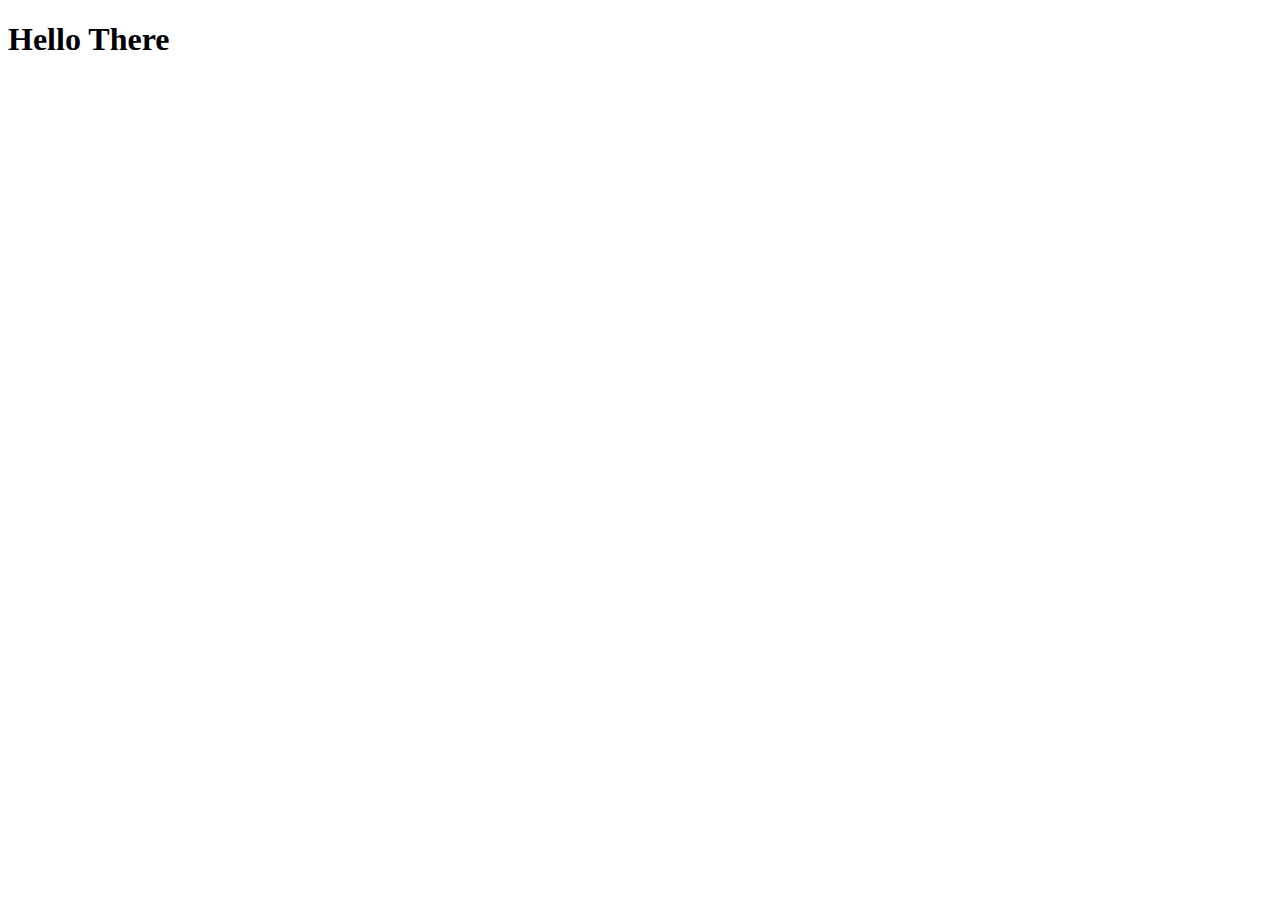
==== index.html @ 26e8fb7b "moved things" ====
<!DOCTYPE html>
<html lang="en">
<head>
    <meta charset="UTF-8">
    <meta http-equiv="X-UA-Compatible" content="IE=edge">
    <meta name="viewport" content="width=device-width, initial-scale=1.0">
    <title>Document</title>
</head>
<body>
    <H1>Hello There</H1>
</body>
</html>
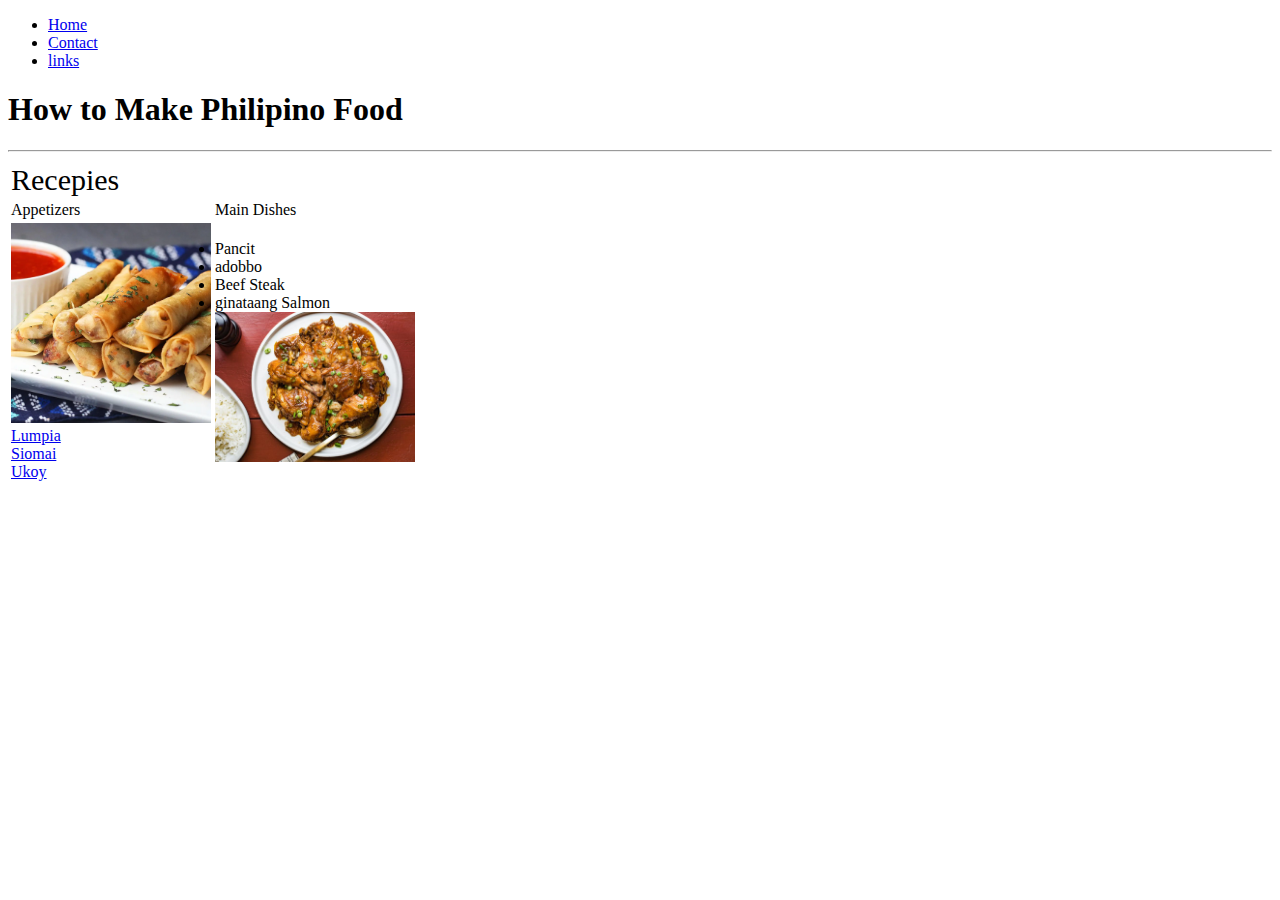
==== commit 7afbb119: "v1.0" ====
--- a/index.html
+++ b/index.html
@@ -6,7 +6,58 @@
     <meta name="viewport" content="width=device-width, initial-scale=1.0">
     <title>Document</title>
 </head>
+<style>
+    .recepies{
+        font-size: 30px;
+    }
+</style>
 <body>
-    <H1>Hello There</H1>
+    <ul id="navigation">
+        <li><a href="index.html">Home</a></li>
+        <li><a href="contact.html">Contact</a></li>
+        <li><a href="sitemap.html">links</a></li>
+    </ul>
+
+    <H1>How to Make Philipino Food</H1>
+
+    <table>
+        <tr>
+            <td class="recepies">Recepies</td>
+        </tr>
+        <hr>
+        <tr>
+            <td rowspan="1" colspan="1">Appetizers</td>
+            <td rowspan ="1" colspan="3">Main Dishes</td>
+        </tr>
+        <tr>
+            <td rowspan="2" colspan= "1">
+                <img 
+                src="images/Lumpia.1.webp"
+                alt ="Lumpia placeholder"
+                title ="Lumpia"
+                width="200"
+                />
+                <br/>
+                <li><a href="lumpia.html"> Lumpia </a></li>
+                <li><a href="shumai.html">Siomai</a></li> 
+                <li><a href="ukoy.html">Ukoy </a></li>
+            </td>
+        </tr>
+        <tr>
+            <td rowspan= "2"colspan="3">
+                <li>Pancit</li> 
+                <li>adobbo</li> 
+                <li>Beef Steak</li> 
+                <li>ginataang Salmon </li>
+                <img 
+                src="images/adobo1.jpeg" 
+                alt="Adobbo placeholder"
+                title ="Adobbo"
+                width="200"
+                >
+            </td>
+        </tr>
+
+    </table>
 </body>
 </html>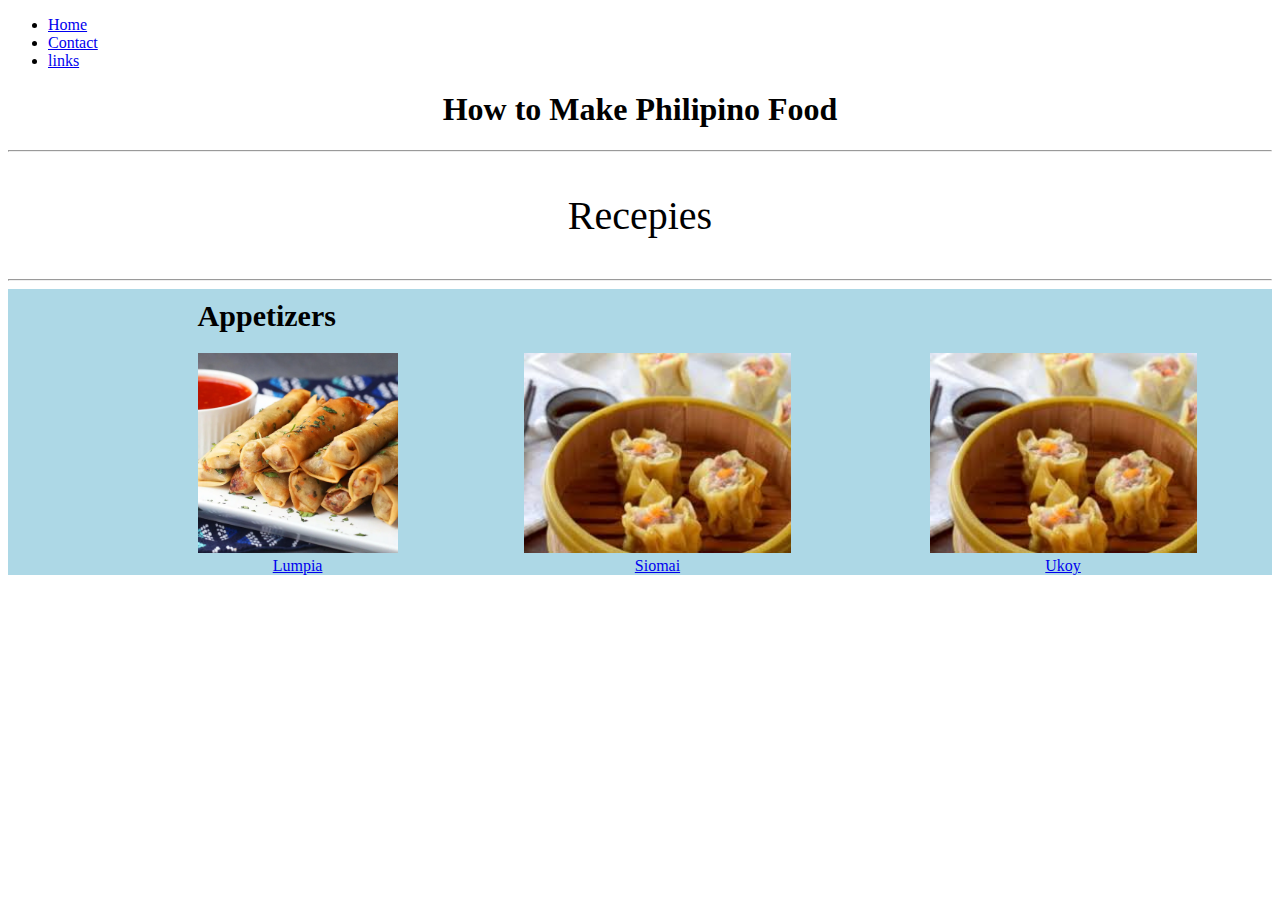
==== commit c747afa5: "update for part 2 of project" ====
--- a/index.html
+++ b/index.html
@@ -4,12 +4,54 @@
     <meta charset="UTF-8">
     <meta http-equiv="X-UA-Compatible" content="IE=edge">
     <meta name="viewport" content="width=device-width, initial-scale=1.0">
-    <title>Document</title>
+    <title>Index Page</title>
+    <meta name ="keywords" content ="HTML, Links, Food, Philipino Food, How to make, Asian Food, How to make Asian Food"/>
+    <meta name ="description" content="How to Make Philipino Food"/>
+    <link rel="apple-touch-icon" sizes="180x180" href="/apple-touch-icon.png">
+    <link rel="icon" type="image/png" sizes="32x32" href="/favicon-32x32.png">
+    <link rel="icon" type="image/png" sizes="16x16" href="/favicon-16x16.png">
+    <link rel="manifest" href="/site.webmanifest">
 </head>
 <style>
+    h1{
+        margin-left: auto;
+        margin-right: auto;
+        text-align: center;
+    }
     .recepies{
+        font-size: 40px;
+        text-align: center;
+        padding-top: 0%;
+        padding-bottom: 0%;
+    }
+    .appetizers{
+        background-color:lightblue;
+        margin-right: auto;
+        margin-left: auto;
+    }
+    .app-title{
         font-size: 30px;
+        padding-top: 10px;
+        padding-bottom: 20px;
+        margin-left: 15%;
     }
+    .lumpia{
+        text-align: center;
+        margin-right: 5%;
+        margin-left: 15%;
+        float: left;
+    }
+    .shumai{
+        text-align: center;
+        margin-right: 5%;
+        margin-left: 5%;
+        float: left;
+    }
+    .ukoy{
+        text-align: center;
+        margin-left: 5%;
+    }
+    
 </style>
 <body>
     <ul id="navigation">
@@ -18,46 +60,47 @@
         <li><a href="sitemap.html">links</a></li>
     </ul>
 
-    <H1>How to Make Philipino Food</H1>
-
-    <table>
-        <tr>
-            <td class="recepies">Recepies</td>
-        </tr>
-        <hr>
-        <tr>
-            <td rowspan="1" colspan="1">Appetizers</td>
-            <td rowspan ="1" colspan="3">Main Dishes</td>
-        </tr>
-        <tr>
-            <td rowspan="2" colspan= "1">
+    <h1>How to Make Philipino Food</h1>
+    <hr>
+    <p class="recepies"> Recepies </p>
+    <hr>
+    <div class="appetizers">
+        <div class="app-title"><b>Appetizers</b></div>
+        <div>
+            <div class="lumpia">        
                 <img 
                 src="images/Lumpia.1.webp"
                 alt ="Lumpia placeholder"
                 title ="Lumpia"
                 width="200"
                 />
-                <br/>
-                <li><a href="lumpia.html"> Lumpia </a></li>
-                <li><a href="shumai.html">Siomai</a></li> 
-                <li><a href="ukoy.html">Ukoy </a></li>
-            </td>
-        </tr>
-        <tr>
-            <td rowspan= "2"colspan="3">
-                <li>Pancit</li> 
-                <li>adobbo</li> 
-                <li>Beef Steak</li> 
-                <li>ginataang Salmon </li>
-                <img 
-                src="images/adobo1.jpeg" 
-                alt="Adobbo placeholder"
-                title ="Adobbo"
-                width="200"
-                >
-            </td>
-        </tr>
+                <br>
+                <a href="lumpia.html"> Lumpia </a>
+            </div>
+            <div class="shumai">      
+                <img
+                src="images/shumai.jpg"
+                alt="shumai placeholder"
+                title="Siomai"
+                width="267"
+                />
+                <br>
+                <a href="shumai.html">Siomai</a>
+            </div> 
+            <div class="ukoy">
+                <img
+                src="images/shumai.jpg"
+                alt="ukoy placeholder"
+                title="Siomai"
+                width="267"
+                />
+                <br>
+                <a href="ukoy.html">Ukoy</a>
+            </div>
+        </div>
+    </div>
 
-    </table>
+
+
 </body>
 </html>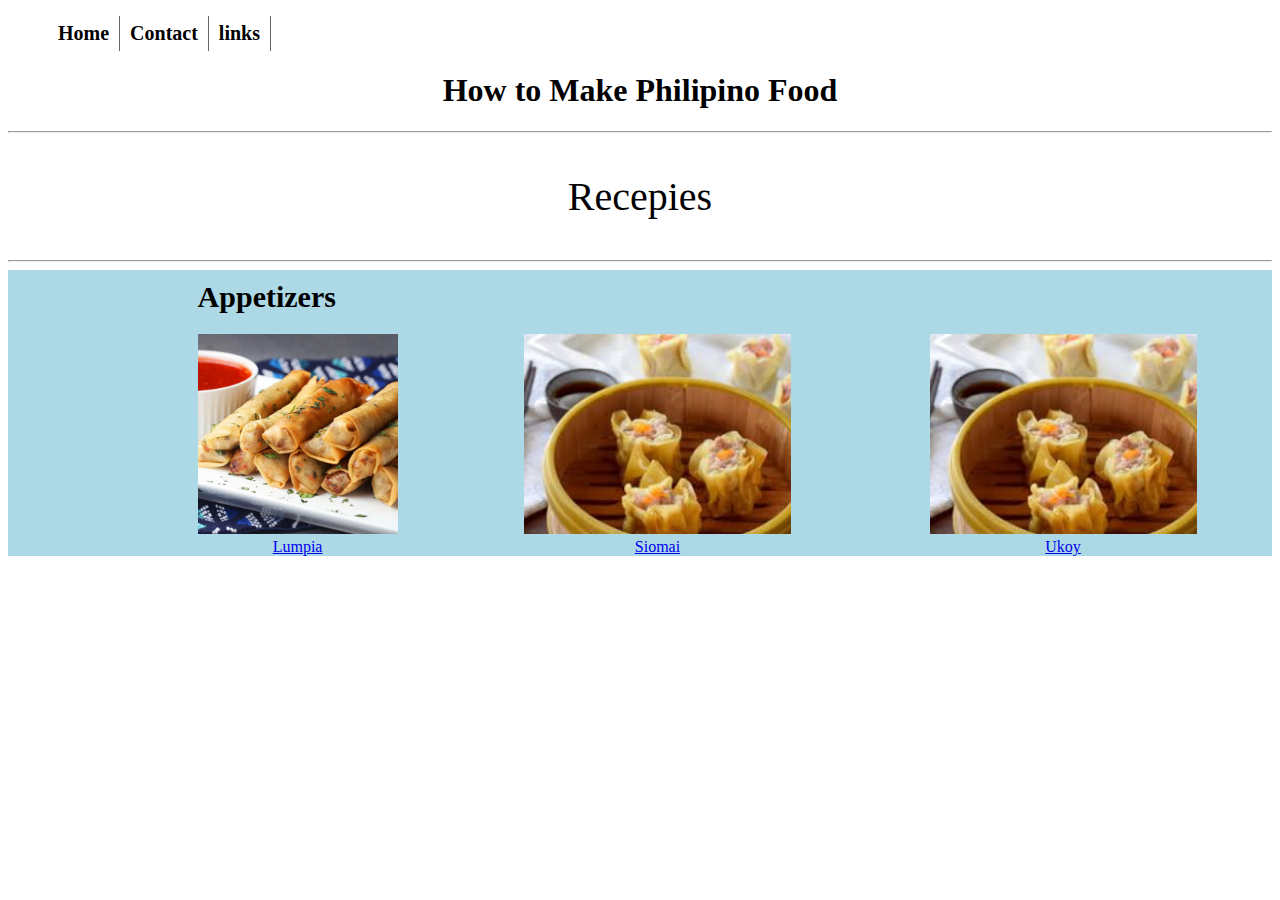
==== commit de6682d5: "update to nav bar" ====
--- a/index.html
+++ b/index.html
@@ -11,6 +11,7 @@
     <link rel="icon" type="image/png" sizes="32x32" href="/favicon-32x32.png">
     <link rel="icon" type="image/png" sizes="16x16" href="/favicon-16x16.png">
     <link rel="manifest" href="/site.webmanifest">
+    <link rel="stylesheet" href="styles/navbar.css"/>
 </head>
 <style>
     h1{
--- a/styles/navbar.css
+++ b/styles/navbar.css
@@ -0,0 +1,22 @@
+#navigation {
+    list-style: none;
+    background:white;
+    overflow: hidden;
+    width: 500px;
+}
+#navigation li {
+    float: left;
+    border-right: solid 1 white;
+    height: 35px;
+}
+#navigation li a:link, #navigation li a:visited {
+    text-decoration: none;
+    display: block;
+    height: 35px;
+    color: black;
+    line-height: 35px;
+    padding: 0 10px 0 10px;
+    border-right: solid 1px#666;
+    font-size: 20px;
+    font-weight: bold;
+}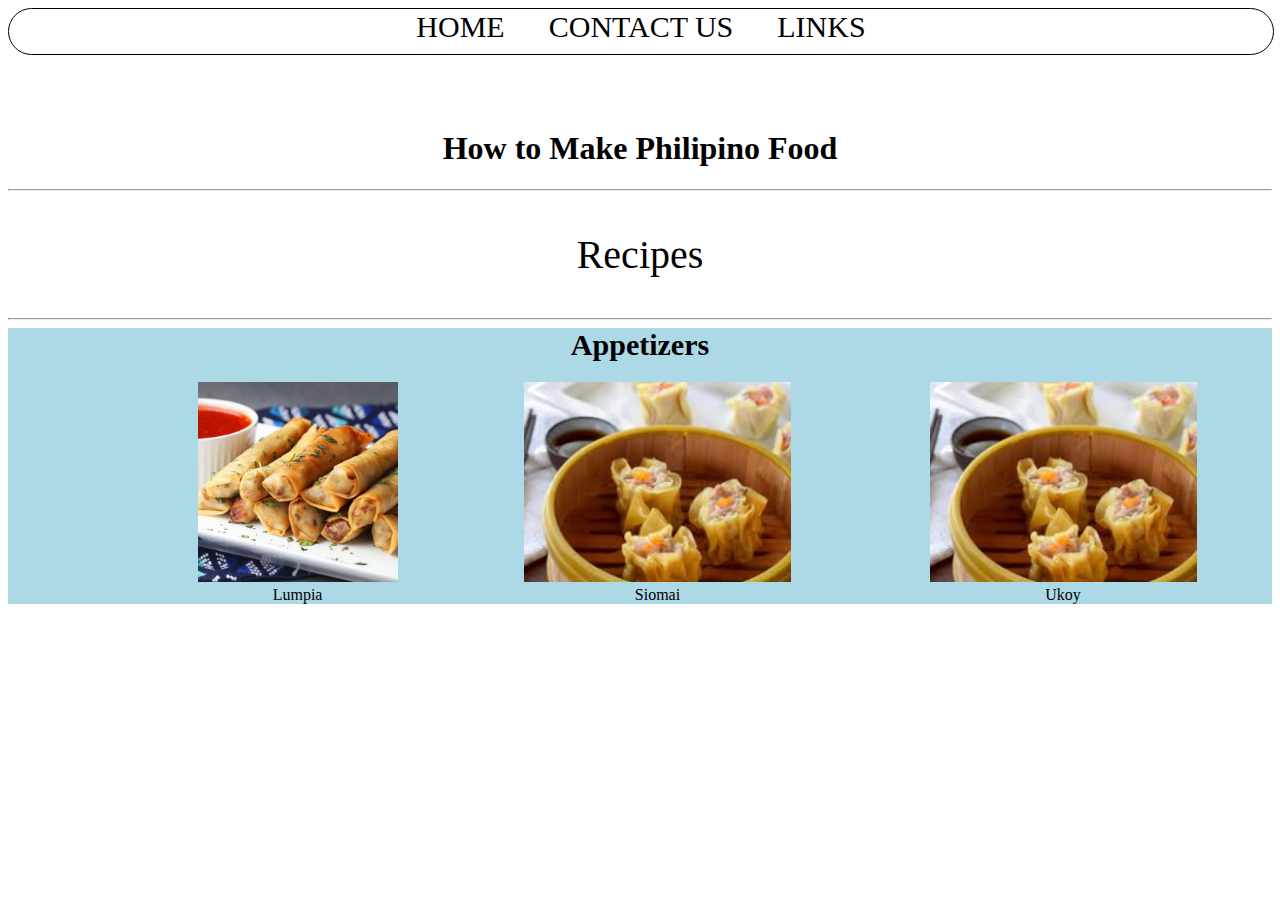
==== commit 94583503: "Fixed the spelling, text alignment, styled navba and added links to sitemap" ====
--- a/index.html
+++ b/index.html
@@ -1,107 +1,121 @@
 <!DOCTYPE html>
 <html lang="en">
-<head>
-    <meta charset="UTF-8">
-    <meta http-equiv="X-UA-Compatible" content="IE=edge">
-    <meta name="viewport" content="width=device-width, initial-scale=1.0">
+  <head>
+    <meta charset="UTF-8" />
+    <meta http-equiv="X-UA-Compatible" content="IE=edge" />
+    <meta name="viewport" content="width=device-width, initial-scale=1.0" />
     <title>Index Page</title>
-    <meta name ="keywords" content ="HTML, Links, Food, Philipino Food, How to make, Asian Food, How to make Asian Food"/>
-    <meta name ="description" content="How to Make Philipino Food"/>
-    <link rel="apple-touch-icon" sizes="180x180" href="/apple-touch-icon.png">
-    <link rel="icon" type="image/png" sizes="32x32" href="/favicon-32x32.png">
-    <link rel="icon" type="image/png" sizes="16x16" href="/favicon-16x16.png">
-    <link rel="manifest" href="/site.webmanifest">
-    <link rel="stylesheet" href="styles/navbar.css"/>
-</head>
-<style>
-    h1{
-        margin-left: auto;
-        margin-right: auto;
-        text-align: center;
+    <meta
+      name="keywords"
+      content="HTML, Links, Food, Philipino Food, How to make, Asian Food, How to make Asian Food"
+    />
+    <meta name="description" content="How to Make Philipino Food" />
+    <link rel="apple-touch-icon" sizes="180x180" href="/apple-touch-icon.png" />
+    <link rel="icon" type="image/png" sizes="32x32" href="/favicon-32x32.png" />
+    <link rel="icon" type="image/png" sizes="16x16" href="/favicon-16x16.png" />
+    <link rel="manifest" href="/site.webmanifest" />
+    <link rel="stylesheet" href="styles/navbar.css" />
+  </head>
+  <style>
+    h1 {
+      margin-left: auto;
+      margin-right: auto;
+      text-align: center;
     }
-    .recepies{
-        font-size: 40px;
-        text-align: center;
-        padding-top: 0%;
-        padding-bottom: 0%;
+    .recipes {
+      font-size: 40px;
+      text-align: center;
+      padding-top: 0%;
+      padding-bottom: 0%;
     }
-    .appetizers{
-        background-color:lightblue;
-        margin-right: auto;
-        margin-left: auto;
+    .appetizers {
+      background-color: lightblue;
+      margin-right: auto;
+      margin-left: auto;
     }
-    .app-title{
-        font-size: 30px;
-        padding-top: 10px;
-        padding-bottom: 20px;
-        margin-left: 15%;
+    .app-title {
+      font-size: 30px;
+      /* padding-top: 10px;
+        margin-left: 15%;  */
+      padding-bottom: 20px;
+      text-align: center;
+      justify-content: center;
     }
-    .lumpia{
-        text-align: center;
-        margin-right: 5%;
-        margin-left: 15%;
-        float: left;
+    .lumpia {
+      text-align: center;
+      margin-right: 5%;
+      margin-left: 15%;
+      float: left;
     }
-    .shumai{
-        text-align: center;
-        margin-right: 5%;
-        margin-left: 5%;
-        float: left;
+    .shumai {
+      text-align: center;
+      margin-right: 5%;
+      margin-left: 5%;
+      float: left;
     }
-    .ukoy{
-        text-align: center;
-        margin-left: 5%;
+    .ukoy {
+      text-align: center;
+      margin-left: 5%;
     }
-    
-</style>
-<body>
-    <ul id="navigation">
-        <li><a href="index.html">Home</a></li>
-        <li><a href="contact.html">Contact</a></li>
-        <li><a href="sitemap.html">links</a></li>
-    </ul>
+  </style>
+  <body>
+    <!-- navigation bar -->
+    <nav id="navigation">
+      <ul>
+        <a href="./index.html">
+          <li>Home</li>
+        </a>
+        <a href="./contact.html">
+          <li>Contact Us</li>
+        </a>
+        <a href="./sitemap.html">
+          <li>Links</li>
+        </a>
+      </ul>
+    </nav>
+
+    <br />
+    <br />
+    <br />
 
     <h1>How to Make Philipino Food</h1>
-    <hr>
-    <p class="recepies"> Recepies </p>
-    <hr>
+    <hr />
+    <p class="recipes">Recipes</p>
+    <hr />
     <div class="appetizers">
-        <div class="app-title"><b>Appetizers</b></div>
-        <div>
-            <div class="lumpia">        
-                <img 
-                src="images/Lumpia.1.webp"
-                alt ="Lumpia placeholder"
-                title ="Lumpia"
-                width="200"
-                />
-                <br>
-                <a href="lumpia.html"> Lumpia </a>
-            </div>
-            <div class="shumai">      
-                <img
-                src="images/shumai.jpg"
-                alt="shumai placeholder"
-                title="Siomai"
-                width="267"
-                />
-                <br>
-                <a href="shumai.html">Siomai</a>
-            </div> 
-            <div class="ukoy">
-                <img
-                src="images/shumai.jpg"
-                alt="ukoy placeholder"
-                title="Siomai"
-                width="267"
-                />
-                <br>
-                <a href="ukoy.html">Ukoy</a>
-            </div>
+      <div class="app-title"><b>Appetizers</b></div>
+      <div>
+        <div class="lumpia">
+          <img
+            src="images/Lumpia.1.webp"
+            alt="Lumpia placeholder"
+            title="Lumpia"
+            width="200"
+          />
+          <br />
+          <a href="lumpia.html"> Lumpia </a>
         </div>
+        <div class="shumai">
+          <img
+            src="images/shumai.jpg"
+            alt="shumai placeholder"
+            title="Siomai"
+            width="267"
+          />
+          <br />
+          <a href="shumai.html">Siomai</a>
+        </div>
+        <div class="ukoy">
+          <img
+            src="images/shumai.jpg"
+            alt="ukoy placeholder"
+            title="Siomai"
+            width="267"
+          />
+          <br />
+          <a href="ukoy.html">Ukoy</a>
+        </div>
+      </div>
     </div>
-
-
-
-</body>
-</html>+  </body>
+</html>
--- a/styles/navbar.css
+++ b/styles/navbar.css
@@ -1,22 +1,32 @@
 #navigation {
-    list-style: none;
-    background:white;
-    overflow: hidden;
-    width: 500px;
-}
-#navigation li {
-    float: left;
-    border-right: solid 1 white;
-    height: 35px;
-}
-#navigation li a:link, #navigation li a:visited {
-    text-decoration: none;
-    display: block;
-    height: 35px;
-    color: black;
-    line-height: 35px;
-    padding: 0 10px 0 10px;
-    border-right: solid 1px#666;
-    font-size: 20px;
-    font-weight: bold;
-}+    display:flex;
+     width: 100%;
+     height: 45px;
+     background: white;
+     border: solid 1px black;
+     border-radius: 28px;
+     text-align: center;
+     justify-content: center;
+   }
+   
+   li:not(.different) {
+     display: inline;
+     text-transform: uppercase;
+     text-decoration: none;
+     transition: .3s;
+     padding: 20px;
+     font-size: 30px;
+     position: relative;
+     top: -15px;
+     left: -20px;
+   }
+   
+   li:hover:not(.different) {
+     text-shadow: 1px 1px 1px #aaa;
+     font-size: 25px;
+   }
+   
+   a:not(.different) {
+     text-decoration: none;
+     color: black;
+   }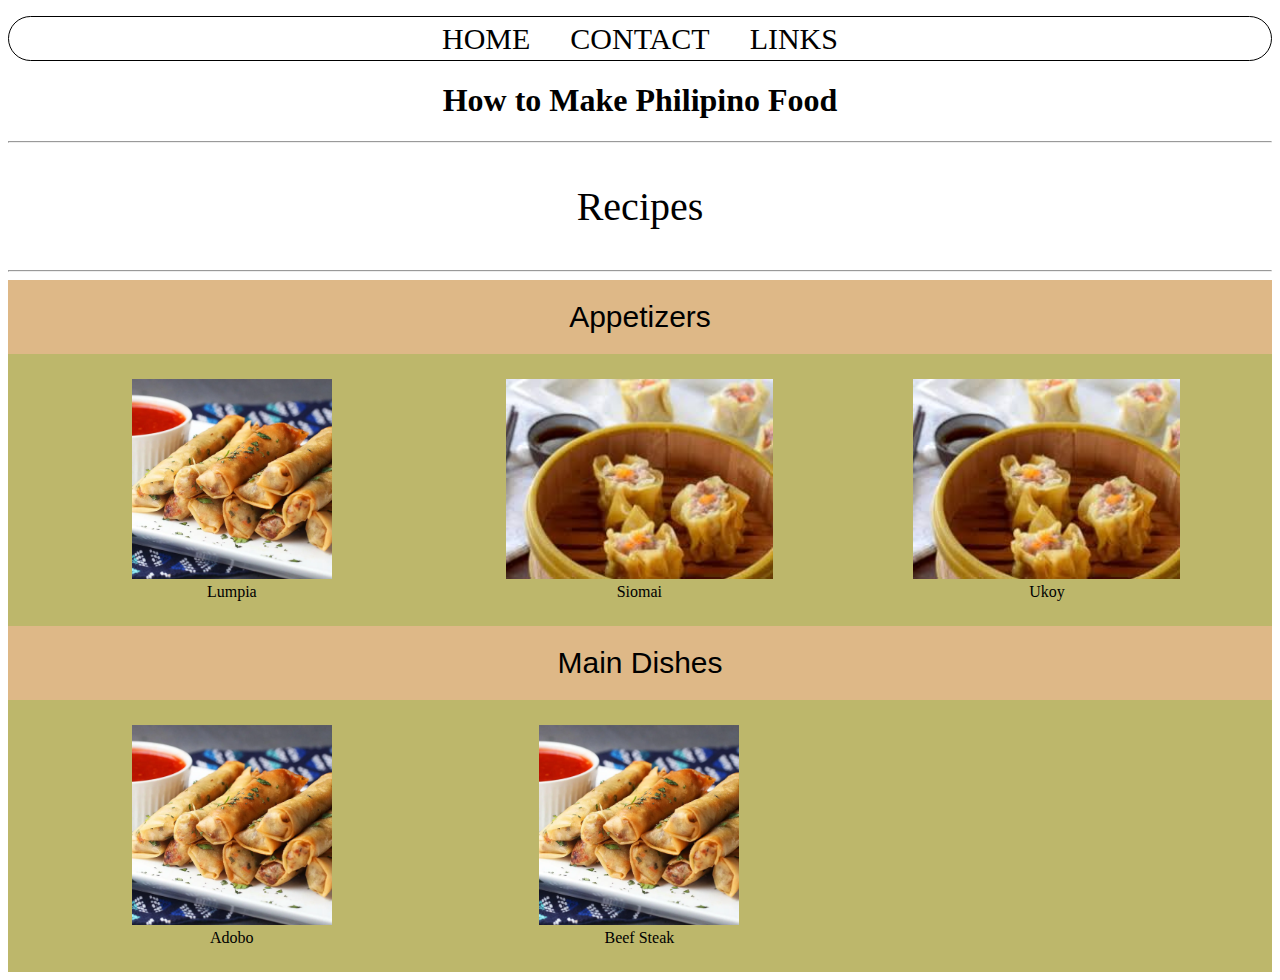
==== commit 00db9ee6: "index update + style sheet update" ====
--- a/index.html
+++ b/index.html
@@ -10,13 +10,30 @@
       content="HTML, Links, Food, Philipino Food, How to make, Asian Food, How to make Asian Food"
     />
     <meta name="description" content="How to Make Philipino Food" />
-    <link rel="apple-touch-icon" sizes="180x180" href="/apple-touch-icon.png" />
-    <link rel="icon" type="image/png" sizes="32x32" href="/favicon-32x32.png" />
-    <link rel="icon" type="image/png" sizes="16x16" href="/favicon-16x16.png" />
-    <link rel="manifest" href="/site.webmanifest" />
+    <link
+      rel="apple-touch-icon"
+      sizes="180x180"
+      href="docs/apple-touch-icon.png"
+    />
+    <link
+      rel="icon"
+      type="image/png"
+      sizes="32x32"
+      href="docs/favicon-32x32.png"
+    />
+    <link
+      rel="icon"
+      type="image/png"
+      sizes="16x16"
+      href="docs/favicon-16x16.png"
+    />
+    <link rel="manifest" href="docs/site.webmanifest" />
     <link rel="stylesheet" href="styles/navbar.css" />
   </head>
   <style>
+    * {
+      box-sizing: border-box;
+    }
     h1 {
       margin-left: auto;
       margin-right: auto;
@@ -28,64 +45,54 @@
       padding-top: 0%;
       padding-bottom: 0%;
     }
-    .appetizers {
-      background-color: lightblue;
-      margin-right: auto;
-      margin-left: auto;
+    .accordion {
+      font-size: 30px;
+      background-color: burlywood;
+      padding: 20px;
+      width: 100%;
+      text-align: center;
+      border: none;
     }
-    .app-title {
-      font-size: 30px;
-      /* padding-top: 10px;
-        margin-left: 15%;  */
-      padding-bottom: 20px;
+    .active,
+    .accordion:hover {
+      background-color: green;
       text-align: center;
-      justify-content: center;
     }
-    .lumpia {
+    .content {
+      padding: 20px;
       text-align: center;
-      margin-right: 5%;
-      margin-left: 15%;
+      overflow: hidden;
+      background: darkkhaki;
+    }
+
+    .column {
+      width: 33.3%;
       float: left;
+      padding: 5px;
     }
-    .shumai {
-      text-align: center;
-      margin-right: 5%;
-      margin-left: 5%;
-      float: left;
-    }
-    .ukoy {
-      text-align: center;
-      margin-left: 5%;
+    .row::after {
+      content: "";
+      clear: both;
+      display: table;
     }
   </style>
   <body>
     <!-- navigation bar -->
-    <nav id="navigation">
-      <ul>
-        <a href="./index.html">
-          <li>Home</li>
-        </a>
-        <a href="./contact.html">
-          <li>Contact Us</li>
-        </a>
-        <a href="./sitemap.html">
-          <li>Links</li>
-        </a>
-      </ul>
-    </nav>
-
-    <br />
-    <br />
-    <br />
+    <ul id="navigation">
+      <li><a href="index.html">Home</a></li>
+      <li><a href="contact.html">Contact</a></li>
+      <li><a href="sitemap.html">links</a></li>
+    </ul>
 
     <h1>How to Make Philipino Food</h1>
     <hr />
     <p class="recipes">Recipes</p>
     <hr />
-    <div class="appetizers">
-      <div class="app-title"><b>Appetizers</b></div>
-      <div>
-        <div class="lumpia">
+
+    <button type="button" id="appetizer" class="accordion">Appetizers</button>
+    <div id="content" class="content">
+      <div class="row">
+        <div class="column">
           <img
             src="images/Lumpia.1.webp"
             alt="Lumpia placeholder"
@@ -93,9 +100,9 @@
             width="200"
           />
           <br />
-          <a href="lumpia.html"> Lumpia </a>
+          <a href="recipes/lumpia.html"> Lumpia </a>
         </div>
-        <div class="shumai">
+        <div class="column">
           <img
             src="images/shumai.jpg"
             alt="shumai placeholder"
@@ -103,9 +110,9 @@
             width="267"
           />
           <br />
-          <a href="shumai.html">Siomai</a>
+          <a href="recipes/shumai.html">Siomai</a>
         </div>
-        <div class="ukoy">
+        <div class="column">
           <img
             src="images/shumai.jpg"
             alt="ukoy placeholder"
@@ -113,9 +120,50 @@
             width="267"
           />
           <br />
-          <a href="ukoy.html">Ukoy</a>
+          <a href="recipes/ukoy.html">Ukoy</a>
+        </div>
+      </div>
+    </div>
+    <button type="button" id="main_dishes" class="accordion">
+      Main Dishes
+    </button>
+    <div id="content" class="content">
+      <div class="row">
+        <div class="column">
+          <img
+            src="images/Lumpia.1.webp"
+            alt="Lumpia placeholder"
+            title="Lumpia"
+            width="200"
+          />
+          <br />
+          <a href="recipes/adobo.html">Adobo</a>
+        </div>
+        <div class="column">
+          <img
+            src="images/Lumpia.1.webp"
+            alt="Lumpia placeholder"
+            title="Lumpia"
+            width="200"
+          />
+          <br />
+          <a href="recipes/beef_steak.html">Beef Steak</a>
         </div>
       </div>
     </div>
   </body>
+  <script>
+    function collapsible() {
+      //expands and shrinks content
+      this.classList.toggle("active");
+      let content = this.nextElementSibling;
+      if (content.style.display === "block") {
+        content.style.display = "none";
+      } else {
+        content.style.display = "block";
+      }
+    }
+    document.getElementById("appetizer").onclick = collapsible;
+    document.getElementById("main_dishes").onclick = collapsible;
+  </script>
 </html>
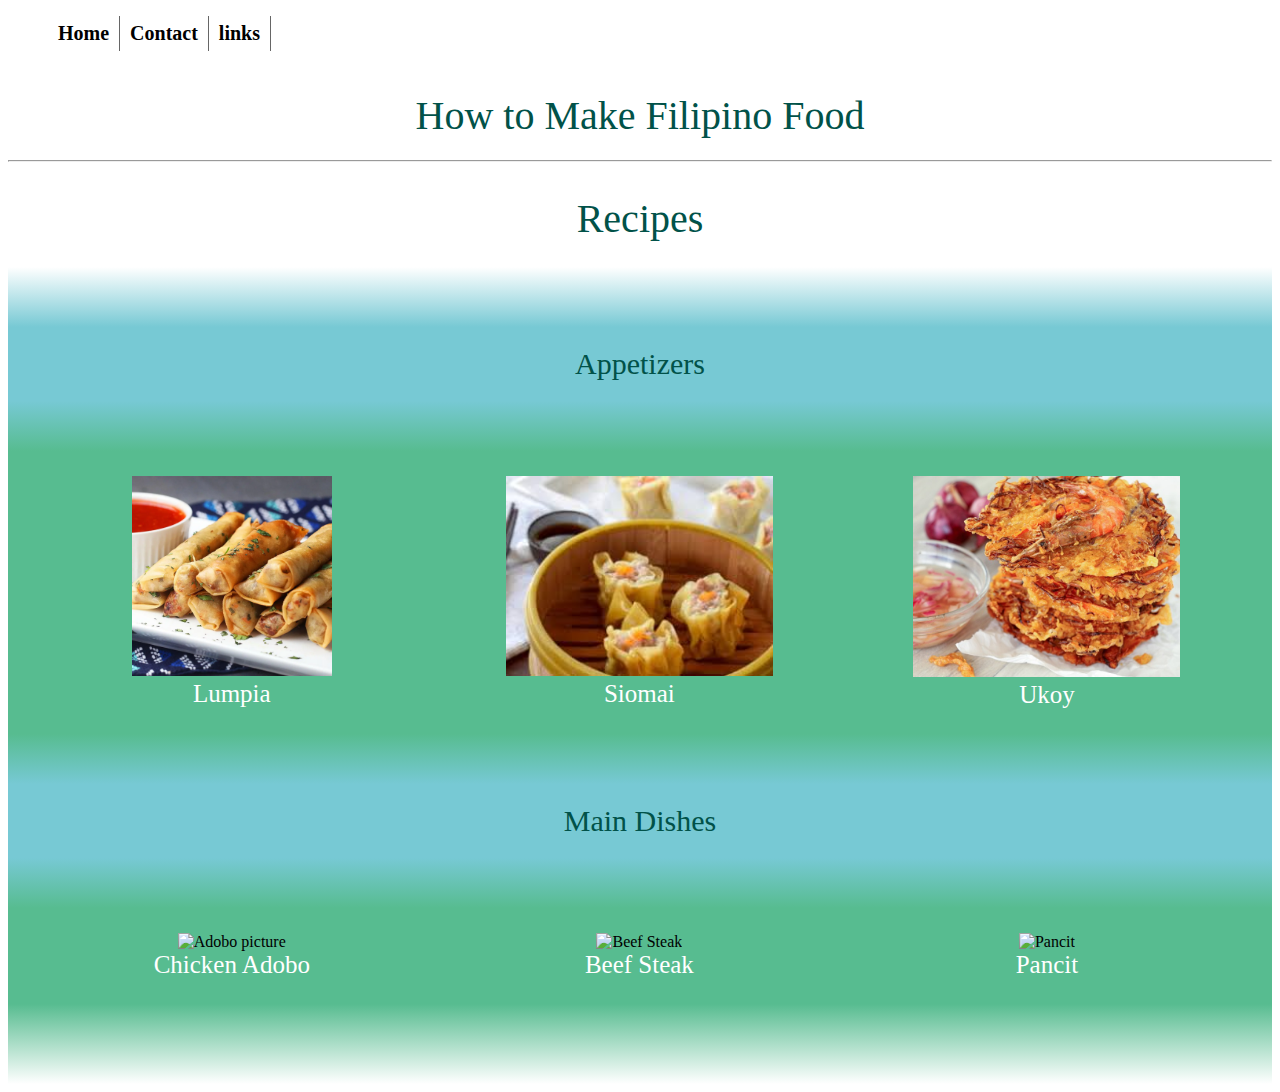
==== commit 62f8990a: "website version 3" ====
--- a/index.html
+++ b/index.html
@@ -34,20 +34,29 @@
     * {
       box-sizing: border-box;
     }
-    h1 {
+    .head1 {
       margin-left: auto;
       margin-right: auto;
-      text-align: center;
+      padding-bottom: 1%;
+      text-align: center;
+      color: #015249;
+      padding-top: 2%;
+      font-family: Apple Chancery, cursive;
+      font-size: 40px;
     }
     .recipes {
       font-size: 40px;
       text-align: center;
-      padding-top: 0%;
-      padding-bottom: 0%;
+      font-family: Apple Chancery, cursive;
+      padding-top: 2%;
+      padding-bottom: 2%;
+      color: #015249;
     }
     .accordion {
+      font-family: Apple Chancery, cursive;
       font-size: 30px;
-      background-color: burlywood;
+      background-color: #77c9d4;
+      color: #015249;
       padding: 20px;
       width: 100%;
       text-align: center;
@@ -55,16 +64,51 @@
     }
     .active,
     .accordion:hover {
-      background-color: green;
-      text-align: center;
+      background-color: #ff9;
+      text-align: center;
+      cursor: pointer;
+      transition: 0.4s;
+    }
+    .grad1 {
+      height: 60px;
+      background-color: white; /* For browsers that do not support gradients */
+      background-image: linear-gradient(white, #77c9d4);
+    }
+    .grad2 {
+      height: 50px;
+      background-color: #77c9d4; /* For browsers that do not support gradients */
+      background-image: linear-gradient(#77c9d4, #57bc90);
+    }
+    .grad3 {
+      height: 50px;
+      background-color: #57bc90; /* For browsers that do not support gradients */
+      background-image: linear-gradient(#57bc90, #77c9d4);
+    }
+    .grad4 {
+      height: 80px;
+      background-color: #57bc90; /* For browsers that do not support gradients */
+      background-image: linear-gradient(#57bc90, white);
     }
     .content {
       padding: 20px;
       text-align: center;
       overflow: hidden;
-      background: darkkhaki;
-    }
-
+      background: #57bc90;
+    }
+    a {
+      font-family: Apple Chancery, cursive;
+      font-size: 25px;
+      color: white;
+    }
+    a:link {
+      text-decoration: none;
+    }
+    a:visited {
+      text-decoration: none;
+    }
+    a:hover {
+      color: #ff9;
+    }
     .column {
       width: 33.3%;
       float: left;
@@ -84,73 +128,94 @@
       <li><a href="sitemap.html">links</a></li>
     </ul>
 
-    <h1>How to Make Philipino Food</h1>
+    <div class="head1">How to Make Filipino Food</div>
     <hr />
-    <p class="recipes">Recipes</p>
-    <hr />
-
+    <div id ="recipes" class="recipes">Recipes</div>
+    <div class="grad1"></div>
     <button type="button" id="appetizer" class="accordion">Appetizers</button>
-    <div id="content" class="content">
-      <div class="row">
-        <div class="column">
-          <img
-            src="images/Lumpia.1.webp"
-            alt="Lumpia placeholder"
-            title="Lumpia"
-            width="200"
-          />
-          <br />
-          <a href="recipes/lumpia.html"> Lumpia </a>
-        </div>
-        <div class="column">
-          <img
-            src="images/shumai.jpg"
-            alt="shumai placeholder"
-            title="Siomai"
-            width="267"
-          />
-          <br />
-          <a href="recipes/shumai.html">Siomai</a>
-        </div>
-        <div class="column">
-          <img
-            src="images/shumai.jpg"
-            alt="ukoy placeholder"
-            title="Siomai"
-            width="267"
-          />
-          <br />
-          <a href="recipes/ukoy.html">Ukoy</a>
+    <div>
+      <div class="grad2"></div>
+      <div id="content" class="content">
+        <div class="row">
+          <div class="column">
+            <img
+              src="images/Lumpia.1.webp"
+              alt="Lumpia placeholder"
+              title="Lumpia"
+              width="200"
+            />
+            <br />
+            <a href="recipes/lumpia.html"> Lumpia </a>
+          </div>
+          <div class="column">
+            <img
+              src="images/shumai.jpg"
+              alt="shumai placeholder"
+              title="Siomai"
+              width="267"
+            />
+            <br />
+            <a href="recipes/shumai.html">Siomai</a>
+          </div>
+          <div class="column">
+            <img
+              src="images/ukoy.jpg"
+              alt="ukoy placeholder"
+              title="Siomai"
+              width="267"
+            />
+            <br />
+            <a href="recipes/ukoy.html">Ukoy</a>
+          </div>
         </div>
       </div>
     </div>
+    <div class="grad3"></div>
     <button type="button" id="main_dishes" class="accordion">
       Main Dishes
     </button>
-    <div id="content" class="content">
-      <div class="row">
-        <div class="column">
-          <img
-            src="images/Lumpia.1.webp"
-            alt="Lumpia placeholder"
-            title="Lumpia"
-            width="200"
-          />
-          <br />
-          <a href="recipes/adobo.html">Adobo</a>
-        </div>
-        <div class="column">
-          <img
-            src="images/Lumpia.1.webp"
-            alt="Lumpia placeholder"
-            title="Lumpia"
-            width="200"
-          />
-          <br />
-          <a href="recipes/beef_steak.html">Beef Steak</a>
+    <div>
+      <div class="grad2"></div>
+      <div id="content" class="content">
+        <div class="row">
+          <div class="column">
+            <img
+              src="images/Adobo.jpg"
+              alt="Adobo picture"
+              title="Adobo"
+              id="adobo"
+              width="300px"
+              height="200px"
+            />
+            <br />
+            <a href="recipes/adobo.html">Chicken Adobo</a>
+          </div>
+          <div class="column">
+            <img
+              src="images/beef_steak.jpg"
+              alt="Beef Steak"
+              title="Beef Steak"
+              width="300px"
+              height="200px"
+            />
+            <br />
+            <a href="recipes/beef_steak.html">Beef Steak</a>
+          </div>
+          <div class="column">
+            <img
+              src="images/Pancit.jpg"
+              alt="Pancit"
+              title="Pancit"
+              width="300px"
+              height="200px"
+            />
+            <br />
+            <a href="recipes/pancit.html">Pancit</a>
+          </div>
         </div>
       </div>
     </div>
+    <div class="grad4"></div>
   </body>
   <script>
     function collapsible() {
@@ -163,7 +228,24 @@
         content.style.display = "block";
       }
     }
+    function changeAdobo1() {
+      let adobo = document.getElementById("adobo");
+      adobo.src = "images/adobo1.jpeg";
+    }
+    function changeAdobo2() {
+      let adobo = document.getElementById("adobo");
+      adobo.src = "images/Adobo.jpg";
+    }
+    function changetext1() {
+      let text = document.getElementById("recipes");
+      text.innerHTML = "Super Good Recipes"
+    }
     document.getElementById("appetizer").onclick = collapsible;
     document.getElementById("main_dishes").onclick = collapsible;
+
+    document.getElementById("adobo").onmouseover = changeAdobo1;
+    document.getElementById("adobo").onmouseout = changeAdobo2;
+
+    document.getElementById("recipes").onmouseover = changetext1;
   </script>
 </html>
--- a/styles/navbar.css
+++ b/styles/navbar.css
@@ -1,32 +1,27 @@
 #navigation {
-    display:flex;
-     width: 100%;
-     height: 45px;
-     background: white;
-     border: solid 1px black;
-     border-radius: 28px;
-     text-align: center;
-     justify-content: center;
-   }
-   
-   li:not(.different) {
-     display: inline;
-     text-transform: uppercase;
-     text-decoration: none;
-     transition: .3s;
-     padding: 20px;
-     font-size: 30px;
-     position: relative;
-     top: -15px;
-     left: -20px;
-   }
-   
-   li:hover:not(.different) {
-     text-shadow: 1px 1px 1px #aaa;
-     font-size: 25px;
-   }
-   
-   a:not(.different) {
-     text-decoration: none;
-     color: black;
-   }+    list-style: none;
+    background:white;
+    overflow: hidden;
+    width: 500px;
+}
+#navigation li {
+    float: left;
+    border-right: solid 1 white;
+    height: 35px;
+}
+#navigation li a:link, #navigation li a:visited {
+    text-decoration: none;
+    display: block;
+    height: 35px;
+    color: black;
+    line-height: 35px;
+    padding: 0 10px 0 10px;
+    border-right: solid 1px#666;
+    font-size: 20px;
+    font-weight: bold;
+}
+/* .active,
+#navigation:hover {
+  text-align: center;
+  cursor: pointer;
+} */